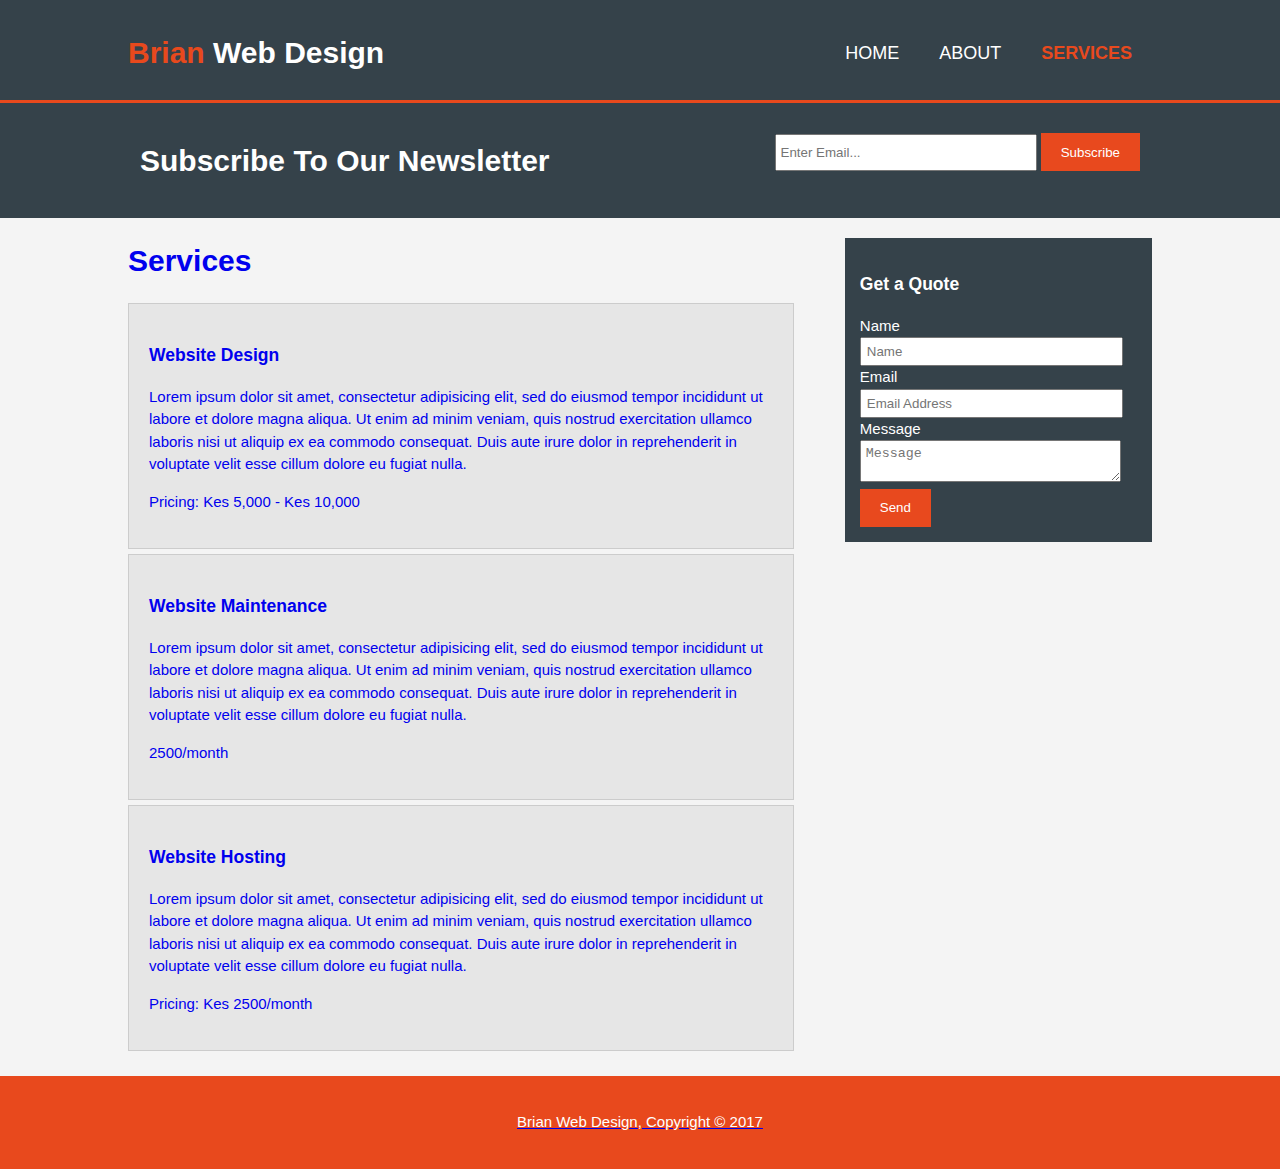
==== services.html @ 840d7460 "complete" ====
<!DOCTYPE html>
<html>
<head>
	<meta charset="utf-8">
	<meta name="viewport" conent="width=device-width">
	<meta name="descritpion" content="Affordable and professional web design">
	<meta name="keywords" content="web design, affordable web design, professional web design">
	<meta name="author" content="Brian Oboka">
	<title>Brian Web Design | Services</title>
	<link rel="stylesheet" href="stylesheet.css">
</head>
<body>
<header>
	<div class="container">
		<div id="branding">
			<h1><span class="highlight"> Brian</span> Web Design</h1>
		</div>
		<nav>
			<ul>
				<li ><a href="index.html">Home</li>
				<li ><a href="about.html">About</li>
				<li class="current"><a href="services.html">Services</li>
			</ul>
		</nav>
	</div>
</header>



<section id="newsletter">
	<div class="container">
		<h1>Subscribe To Our Newsletter</h1>
		<form>
			<input type="email" placeholder="Enter Email...">
			<button type="submit" class="button_1">Subscribe</button>
		</form>
	</div>
</section>

<section id="main">
	<div class="container">
	<article id="main-col">
	<h1 class="page-title">Services</h1>
	<ul id="services">
		<li>
			<h3>Website Design</h3>
			<p>Lorem ipsum dolor sit amet, consectetur adipisicing elit, sed do eiusmod
			tempor incididunt ut labore et dolore magna aliqua. Ut enim ad minim veniam,
			quis nostrud exercitation ullamco laboris nisi ut aliquip ex ea commodo
			consequat. Duis aute irure dolor in reprehenderit in voluptate velit esse
			cillum dolore eu fugiat nulla.</p>
			<p>Pricing: Kes 5,000 - Kes 10,000</p>
		</li>
		<li>
			<h3>Website Maintenance</h3>
			<p>Lorem ipsum dolor sit amet, consectetur adipisicing elit, sed do eiusmod
			tempor incididunt ut labore et dolore magna aliqua. Ut enim ad minim veniam,
			quis nostrud exercitation ullamco laboris nisi ut aliquip ex ea commodo
			consequat. Duis aute irure dolor in reprehenderit in voluptate velit esse
			cillum dolore eu fugiat nulla.</p>
			<p>2500/month</p>
		</li>	
		<li>
			<h3>Website Hosting</h3>
			<p>Lorem ipsum dolor sit amet, consectetur adipisicing elit, sed do eiusmod
			tempor incididunt ut labore et dolore magna aliqua. Ut enim ad minim veniam,
			quis nostrud exercitation ullamco laboris nisi ut aliquip ex ea commodo
			consequat. Duis aute irure dolor in reprehenderit in voluptate velit esse
			cillum dolore eu fugiat nulla.</p>
			<p>Pricing: Kes 2500/month</p>
		</li>	
	</ul>
	</article>

	<aside id="sidebar">
	<div class="dark">
	<h3>Get a Quote</h3>
	<form class="quote">
		<div>
			<label>Name</label><br>
			<input type="text" placeholder="Name">
		</div>
		<div>
			<label>Email</label><br>
			<input type="email" placeholder="Email Address">
		</div>
		<div>
			<label>Message</label><br>
			<textarea placeholder="Message"></textarea>
		</div>
		<button class="button_1" type="submit">Send</button>
	</form>
	</div>
	</aside>

	</div>
</section>

<footer>
	<p>Brian Web Design, Copyright &copy; 2017</p>
</footer>

</body>
</html>
---- stylesheet.css ----
body { font: 15px/1.5 Arial, Helvetica, sans-serif;
		padding: 0;
		margin: 0;
		background-color: #f4f4f4; }

/* Global */
.container {
	width: 80%;
	margin: auto;
	overflow: hidden;
}

ul {
	margin: 0;
	padding: 0;
}

.button_1 {
	height: 38px;
	background: #e8491e;
	border: none;
	padding-left: 20px;
	padding-right: 20px;
	color: white;
}

.dark {
	padding: 15px;
	background: #35424a;
	color: white;
	margin-top: 10px;
	margin-bottom: 10px;
}

/* Header */
header {
	background: #35424a;
	color: #ffffff;
	padding-top: 30px;
	min-height: 70px;
	border-bottom: #e8491d 3px solid;
}

header a {
	color: #ffffff;
	text-decoration: none;
	text-transform: uppercase;
	font-size: 18px;
}

header li {
	float: left;
	display: inline;
	padding: 0 20px 0 20px;
}

header #branding {
	float: left;
}

header #branding h1 {
	margin: 0;
}

header nav {
	float: right;
	margin-top: 10px;
}

header .highlight, header .current a {
	color: #e8491d;
	font-weight: bold;
}

header a:hover {
	color: #cccccc;
	font-weight: bold;
}

/* Showcase */
#showcase {
	min-height: 400px;
	background: url("../images/nairobi-skyline.png") repeat;
text-align: center;
color: black;
}

#showcase h1 {
	font-size: 30px;
}

#showcase p {
	font-size: 20px;
}

/* newsletter */
#newsletter {
	padding: 15px;
	color: #ffffff;
	background: #35424a;
}

#newsletter h1 {
	float: left;
}

#newsletter form {
	float: right;
	margin-top: 15px;
}

#newsletter input[type="email"] {
	padding: 4px;
	height: 25px;
	width: 250px;
}

/* boxes */

#boxes {
	margin-top: 20px;
}

#boxes .box {
	float: left;
	width: 30%;
	padding: 10px;
	text-align: center;
}

#boxes .box img {
	width: 90px;
	height: 90px;
}

footer {
	padding: 20px;
	margin-top: 20px;
	color: white;
	background-color: #e8491d;
	text-align: center;
}

/* Sidebar */
aside#sidebar {
	float: right;
	width: 30%;
	margin-top: 10px;
}

aside#sidebar .quote input, aside#sidebar .quote textarea {
	width: 90%;
	padding: 5px;
}

/* Main-col */
article#main-col {
	float: left;
	width: 65%;
}

/* services */

ul#services li {
	list-style: none;
	padding: 20px;
	border: #cccccc solid 1px;
	margin-bottom: 5px;
	background: #e6e6e6;
}


/* Media queries */

@media (max-width: 768px) {
	header #branding, header-nav, header nav li, #newsletter h1, #newsletter form, #boxes .box, article#main-col, aside#sidebar {
		float: none;
		text-align: center;
		width: 100%;
	}
	header {
		padding-bottom: 20px;
	}

	#showcase h1 {
		margin-top: 40px;
	}
	#newsletter button, .quote button {
		display: block;
		width: 100%;
	}

	#newsletter form input[type="email"], .quote input, .quote textarea {
		width: 100%;
		margin-bottom: 5px;
	}

}
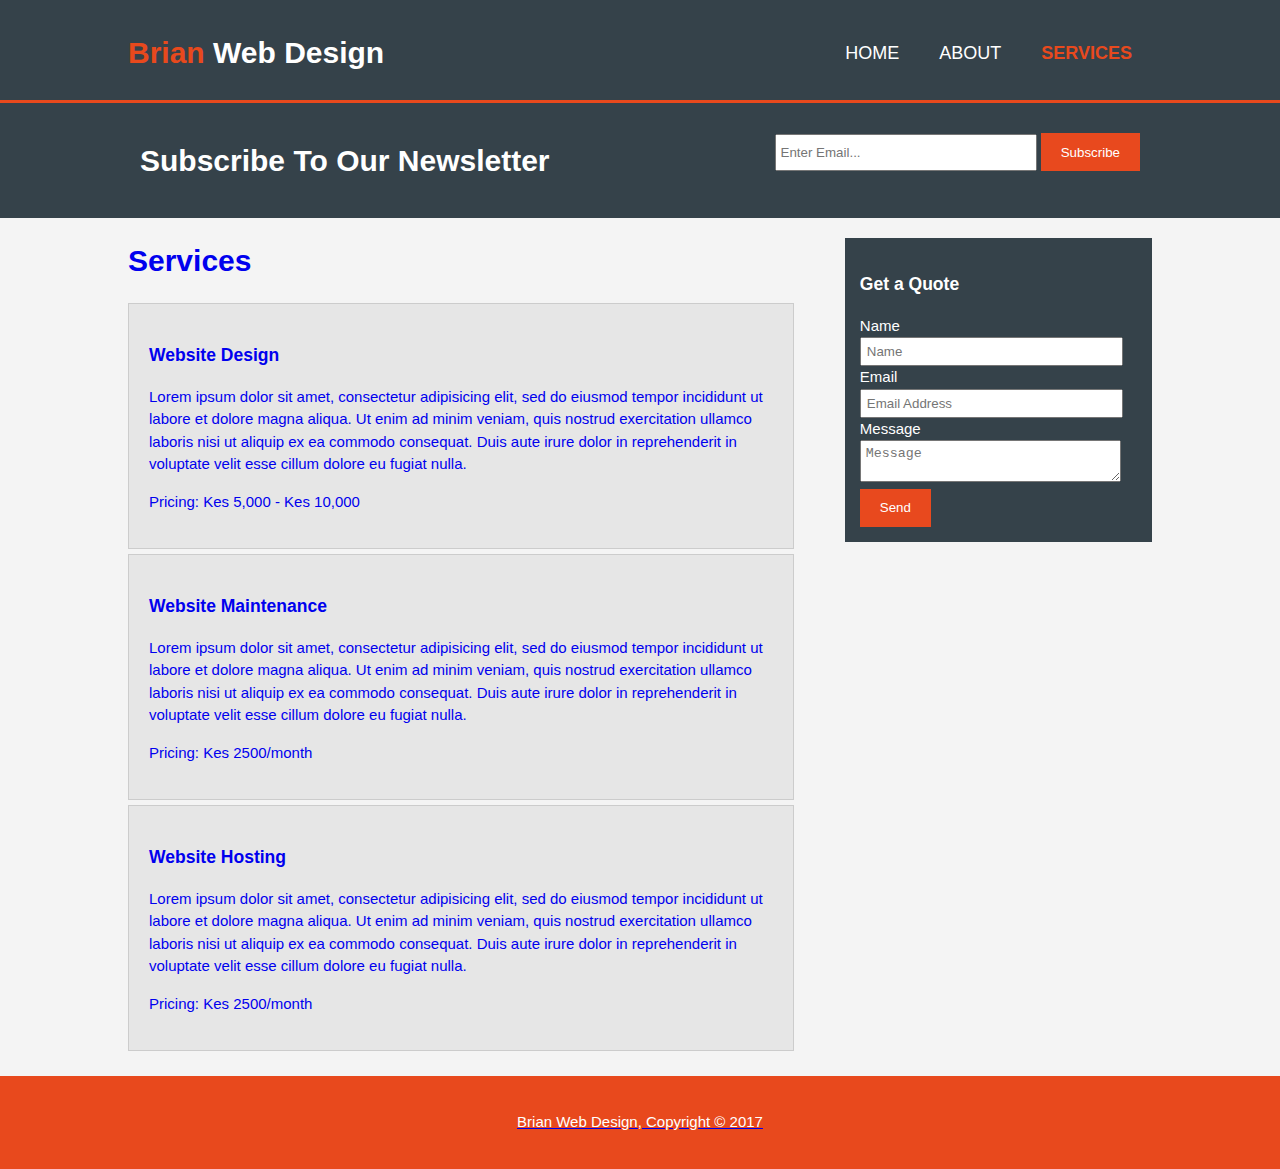
==== commit 4834bc52: "done" ====
--- a/services.html
+++ b/services.html
@@ -58,7 +58,7 @@
 			quis nostrud exercitation ullamco laboris nisi ut aliquip ex ea commodo
 			consequat. Duis aute irure dolor in reprehenderit in voluptate velit esse
 			cillum dolore eu fugiat nulla.</p>
-			<p>2500/month</p>
+			<p>Pricing: Kes 2500/month</p>
 		</li>	
 		<li>
 			<h3>Website Hosting</h3>
